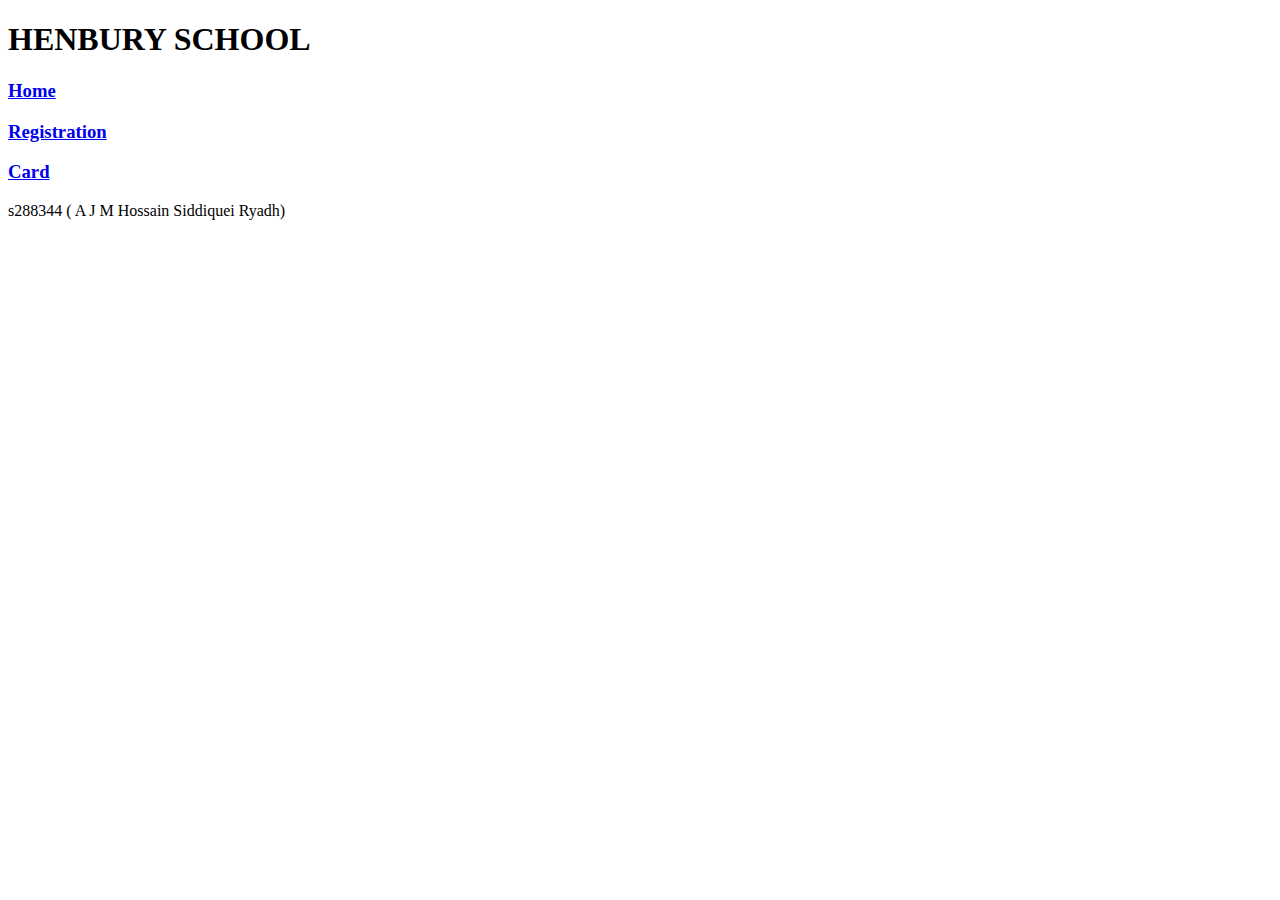
==== index.html @ b4e7852e "Add files via upload" ====
<!DOCTYPE html>
<html lang="en" dir="ltr">
  <head>
    <link rel="stylesheet" href="styles/styles.css">
    <meta charset="utf-8">

    <title> HENBURY SCHOOL </title>
  </head>
  <body>
      <header>
      <h1>HENBURY SCHOOL</h1>
      <h3><a href="index.html">Home</a></h3>
      <h3> <a href="registration.html">Registration</a> </h3>
        <h3> <a href="card.html">Card</a> </h3>
     </header>
  </body>
    <footer>s288344 ( A J M Hossain Siddiquei Ryadh) </footer>
</html>
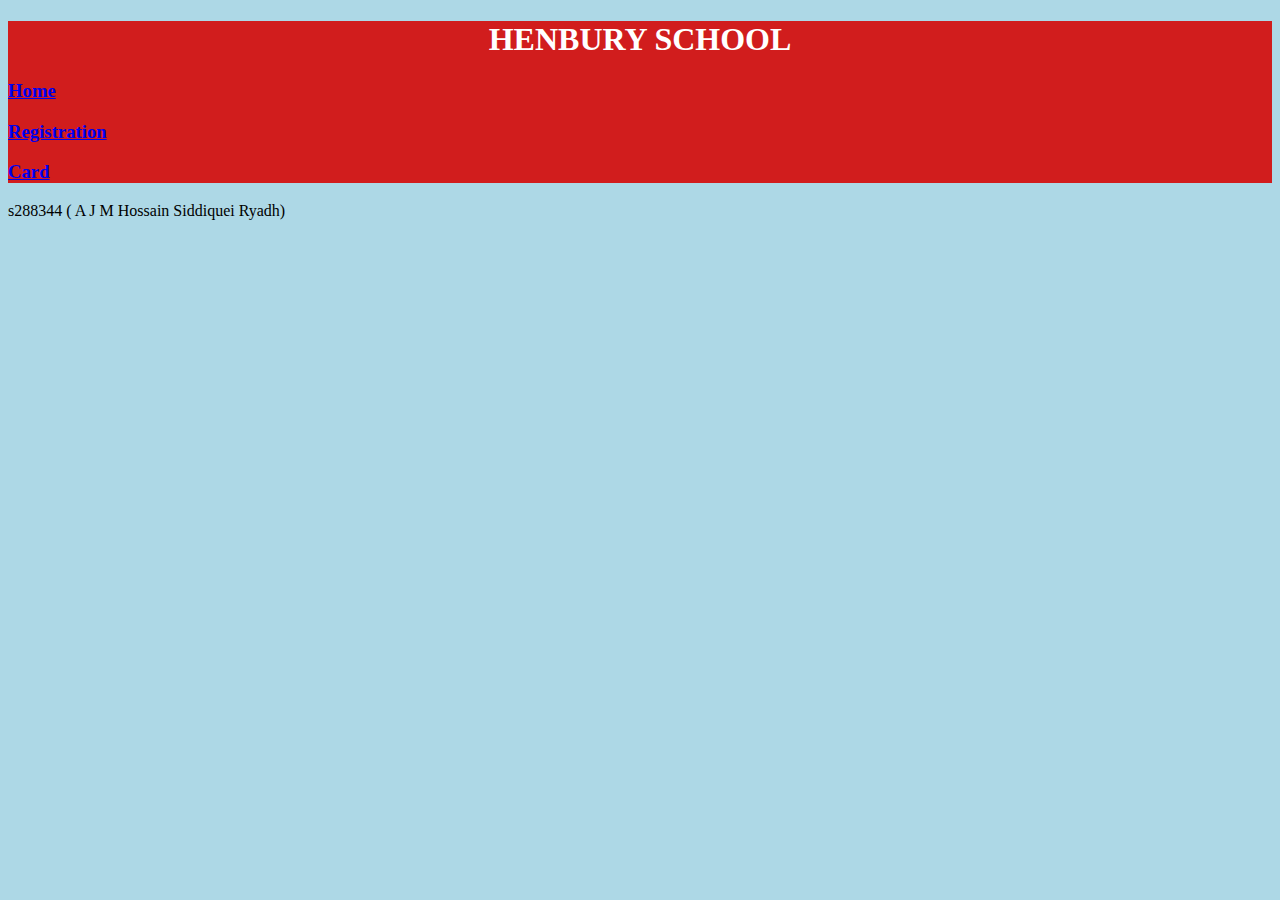
==== commit 7af4b2eb: "Update index.html" ====
--- a/index.html
+++ b/index.html
@@ -11,7 +11,7 @@
       <h1>HENBURY SCHOOL</h1>
       <h3><a href="index.html">Home</a></h3>
       <h3> <a href="registration.html">Registration</a> </h3>
-        <h3> <a href="card.html">Card</a> </h3>
+        <h3> <a href="Card.html">Card</a> </h3>
      </header>
   </body>
     <footer>s288344 ( A J M Hossain Siddiquei Ryadh) </footer>
--- a/styles/styles.css
+++ b/styles/styles.css
@@ -0,0 +1,35 @@
+button, input{
+box-sizing: border-box;
+              }
+input{
+  font-family: sans-serif;
+  font-size: 100%;
+      }
+header{
+  text-align: center;
+      }
+label{
+  display: block;
+  margin: inherit;
+    }
+input[type="text"], input[type="email"]
+{
+  margin:4px;
+  width: 90%;
+}
+
+body {
+background-color: lightblue;
+    }
+h2 {
+      text-align: left;
+    }
+h3 {
+      text-align: left;
+      color: White;
+    }
+
+header{
+  background: #d11d1d;
+  color: White;
+      }
